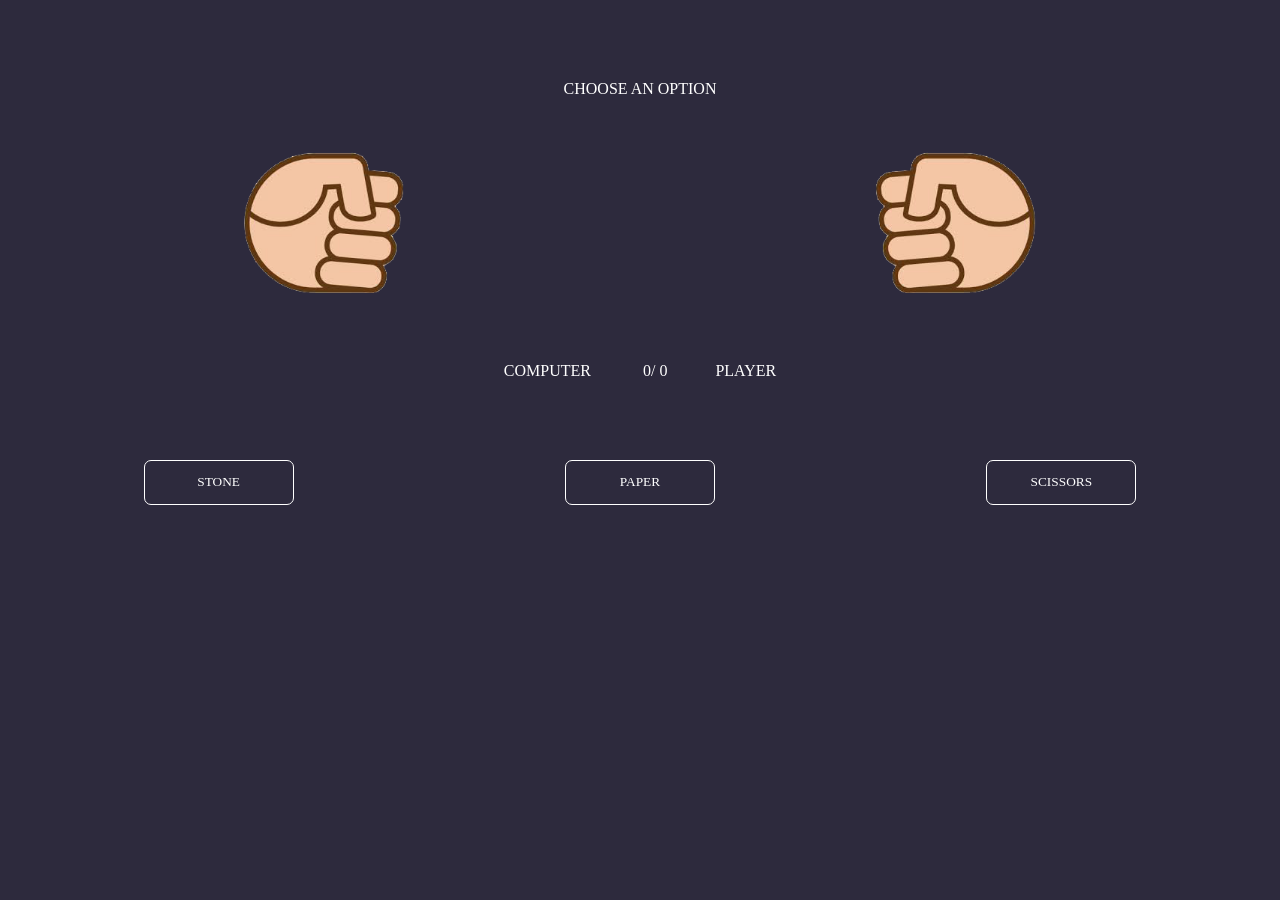
==== index.html @ f62ce33a "changed name of html file" ====
<!DOCTYPE html>
<html lang="en">
    <head>
        <meta charset="UTF-8"/>
        <meta name="viewport" content="width=device-width,initial-scale=1.0"/>
        <link rel="stylesheet" href="style1.css" />
        <title>Stone.Paper.Scissors</title>
       
    </head>
    <body>
        <!--the main container -->
        <div class="container">
            <div class="message"> CHOOSE AN OPTION</div>

            <!--the images -->
            <div class="images">
                <div class="computer">
                    <img src="./stoneComputer.png" />
                </div>
                <div class="player">
                    <img src="./stonePlayer.png"/>
                </div>
            </div>
            
             <!--display points -->    
            <div class="points">
                COMPUTER <span class="computerPoints">0</span>/
                <span class="playerPoints">0</span>PLAYER
            </div>

            <!--buttons -->
            <div class="options">
                <button type="button">STONE</button>
                <button type="button">PAPER</button>
                <button type="button">SCISSORS</button>
            </div>
        </div>
         
            <script>
                const computer = document.querySelector(".computer img");
                const player = document.querySelector(".player img");
                const computerPoints = document.querySelector(".computerPoints");
                const playerPoints = document.querySelector(".playerPoints");
                const options = document.querySelectorAll(".options button");

                options.forEach((option ) =>{
                    option.addEventListener("click",() => {
                        computer.classList.add("shakeComputer");
                        player.classList.add("shakePlayer");

                        setTimeout(()=> {
                            computer.classList.remove("shakeComputer");
                            player.classList.remove("shakePlayer");
                            
                            player.src = "./" + option.innerHTML + "Player.png";

                            const choice = [ "STONE" , "PAPER" , "SCISSORS"];
                            let arrayNO = Math.floor(Math.random() * 3);
                            let computerChoice = choice[arrayNO];
                            computer.src = "./" + computerChoice + "Computer.png";

                            let cPoints = parseInt(computerPoints.innerHTML);
                            let pPoints = parseInt(playerPoints.innerHTML);

                            if (option.innerHTML === "STONE"){
                                if (computerChoice === "PAPER")
                                    computerPoints.innerHTML = cPoints + 1;
                                else if (computerChoice === "SCISSORS")
                                    playerPoints.innerHTML = pPoints + 1;

                            }
                          
                            else if (option.innerHTML === "PAPER"){
                                if (computerChoice === "SCISSORS")
                                    computerPoints.innerHTML = cPoints + 1;
                                else if (computerChoice === "STONE")
                                    playerPoints.innerHTML = pPoints + 1;

                            }
                            
                            else if (option.innerHTML === "SCISSORS"){
                                if (computerChoice === "STONE")
                                    computerPoints.innerHTML = cPoints + 1;
                                else if (computerChoice === "PAPER")
                                    playerPoints.innerHTML = pPoints + 1;

                            }
                            
                            


                        }, 900);
                    });
                });
              
            </script>
        
        
    </body>

</html>
---- style1.css ----
body{
    background: #2d2a3d;
    color: #fff;
    font-family: 'Poppins';
}
.message{
    margin: 5rem 0 2rem;
    text-align: center;
}
.images{
    display: flex;
    justify-content: space-around;
    align-items: center;
    text-align: center;
    height: 200px;
}
.computer img,.player img{
    width:75%;
}

.shakeComputer {
    animation:shakeComputer 0.8s linear infinite;
}
.shakePlayer {
    animation:shakePlayer 0.8s linear infinite;
}

.points{
    margin:2em 0;
    text-align: center;
}
.computerPoints{
 margin-left: 3em;
}
.playerPoints{
    margin-right: 3em;
}
.options{
    margin-top: 5em;
    display:flex;
    justify-content: space-around;
}
.options button{
    background: none;
    color: #fff;
    font-family: "poppins ";
    border: 1px solid #fff;
    padding: 1em 2em;
    border-radius: 7px;
    width: 150px;
    white-space: nowrap;
    cursor: pointer;
    outline:none;
    transition: 0.2s all linear;

}
.options button:hover{
    background-color: darkcyan;
    border: 1px solid darkcyan;
}
@keyframes shakeComputer  {
    0%{
        transform: rotate(-30deg);
    }
    25%{
        transform: rotate(30deg);
    }
    50%{
        transform:rotate(-30deg);

    }
    75%{
        transform:rotate(30deg);

    }
    100%{
        transform: rotate(0deg);
    }
    
}

@keyframes shakePlayer  {
    0%{
        transform: rotate(30deg);
    }
    25%{
        transform: rotate(-30deg);
    }
    50%{
        transform:rotate(30deg);

    }
    75%{
        transform:rotate(-30deg);

    }
    100%{
        transform: rotate(0deg);
    }
    
}
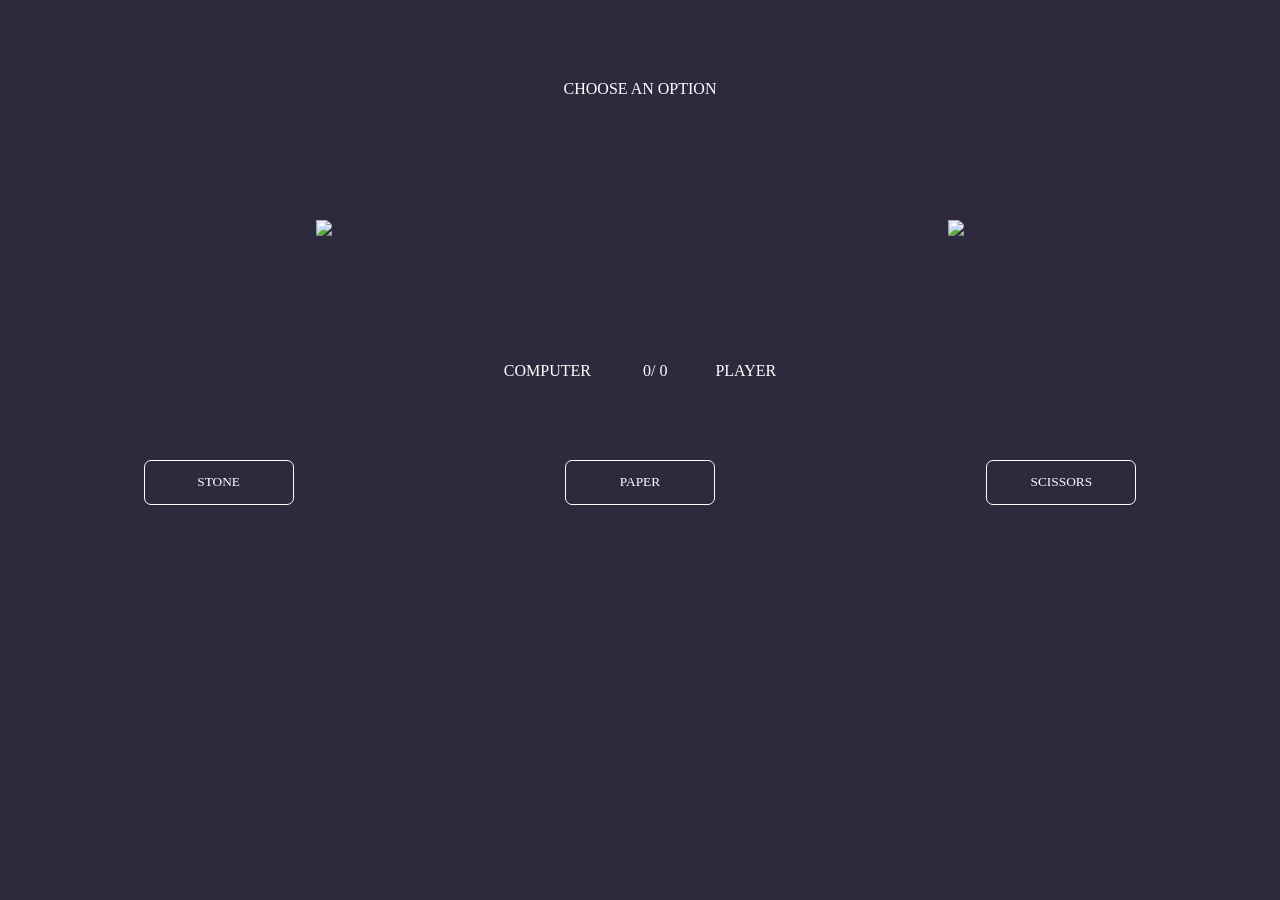
==== commit 61d07f7d: "fix the image path issue" ====
--- a/index.html
+++ b/index.html
@@ -15,10 +15,10 @@
             <!--the images -->
             <div class="images">
                 <div class="computer">
-                    <img src="./stoneComputer.png" />
+                    <img src="D:\\Amey\\my projects\\stone paper scissors\\paperComputer.png" />
                 </div>
                 <div class="player">
-                    <img src="./stonePlayer.png"/>
+                    <img src="D:\\Amey\\my projects\\stone paper scissors\\paperPlayer.png"/>
                 </div>
             </div>
             
@@ -37,11 +37,13 @@
         </div>
          
             <script>
+                const path = "D:\\Amey\/my projects\\stone paper scissors\\" ; 
                 const computer = document.querySelector(".computer img");
                 const player = document.querySelector(".player img");
                 const computerPoints = document.querySelector(".computerPoints");
                 const playerPoints = document.querySelector(".playerPoints");
                 const options = document.querySelectorAll(".options button");
+               
 
                 options.forEach((option ) =>{
                     option.addEventListener("click",() => {
@@ -52,12 +54,12 @@
                             computer.classList.remove("shakeComputer");
                             player.classList.remove("shakePlayer");
                             
-                            player.src = "./" + option.innerHTML + "Player.png";
+                            player.src = path + option.innerHTML + "Player.png" ;
 
                             const choice = [ "STONE" , "PAPER" , "SCISSORS"];
                             let arrayNO = Math.floor(Math.random() * 3);
                             let computerChoice = choice[arrayNO];
-                            computer.src = "./" + computerChoice + "Computer.png";
+                            computer.src = path + computerChoice + "Computer.png" ;
 
                             let cPoints = parseInt(computerPoints.innerHTML);
                             let pPoints = parseInt(playerPoints.innerHTML);
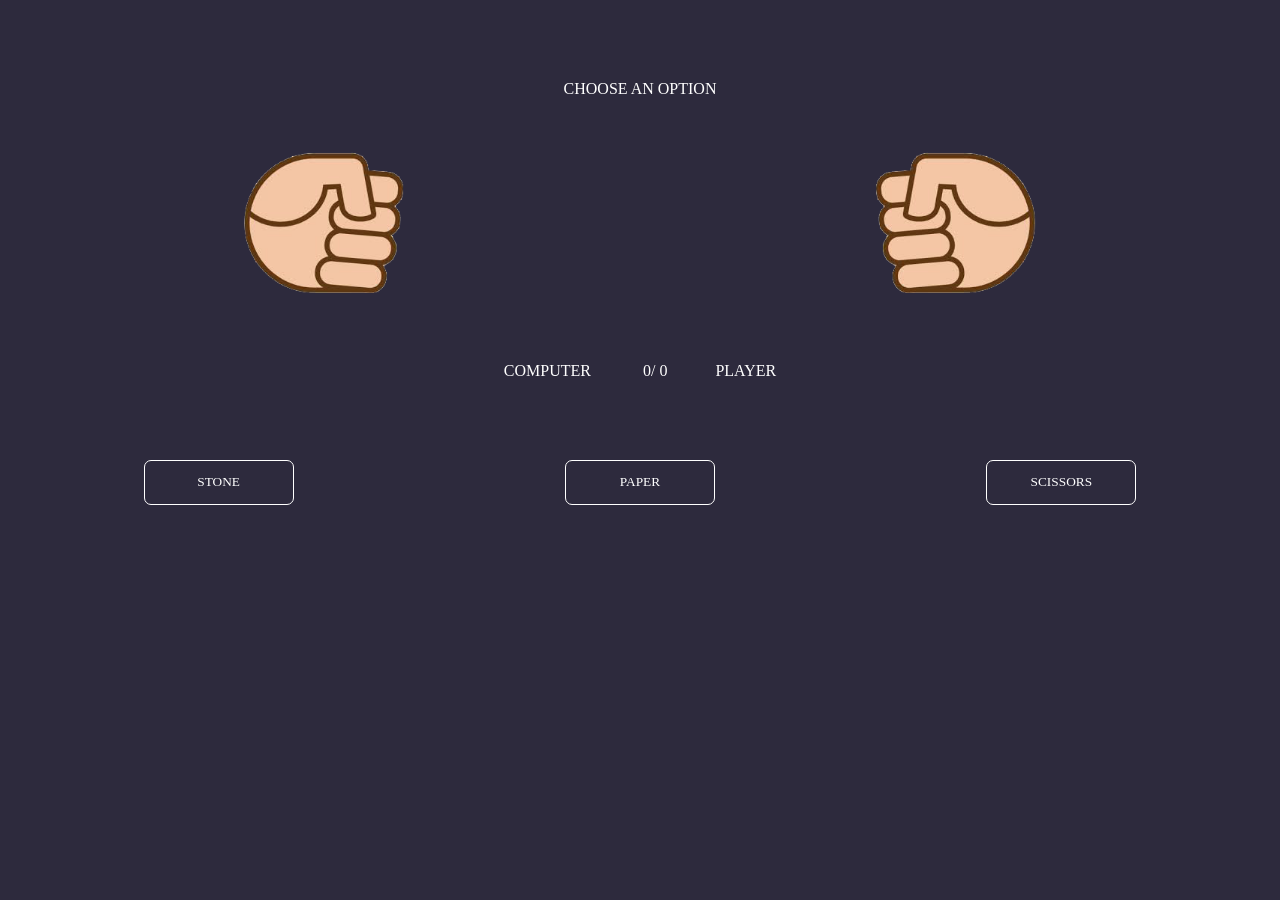
==== commit 7008ab4b: "image url fixed. added .toLowerCase() for image name" ====
--- a/index.html
+++ b/index.html
@@ -15,10 +15,10 @@
             <!--the images -->
             <div class="images">
                 <div class="computer">
-                    <img src="D:\\Amey\\my projects\\stone paper scissors\\paperComputer.png" />
+                    <img src="./stoneComputer.png" />
                 </div>
                 <div class="player">
-                    <img src="D:\\Amey\\my projects\\stone paper scissors\\paperPlayer.png"/>
+                    <img src="./stonePlayer.png"/>
                 </div>
             </div>
             
@@ -37,13 +37,11 @@
         </div>
          
             <script>
-                const path = "D:\\Amey\/my projects\\stone paper scissors\\" ; 
                 const computer = document.querySelector(".computer img");
                 const player = document.querySelector(".player img");
                 const computerPoints = document.querySelector(".computerPoints");
                 const playerPoints = document.querySelector(".playerPoints");
                 const options = document.querySelectorAll(".options button");
-               
 
                 options.forEach((option ) =>{
                     option.addEventListener("click",() => {
@@ -54,12 +52,12 @@
                             computer.classList.remove("shakeComputer");
                             player.classList.remove("shakePlayer");
                             
-                            player.src = path + option.innerHTML + "Player.png" ;
+                            player.src = "./" + option.innerHTML.toLowerCase() + "Player.png";
 
                             const choice = [ "STONE" , "PAPER" , "SCISSORS"];
                             let arrayNO = Math.floor(Math.random() * 3);
                             let computerChoice = choice[arrayNO];
-                            computer.src = path + computerChoice + "Computer.png" ;
+                            computer.src = "./" + computerChoice.toLowerCase() + "Computer.png";
 
                             let cPoints = parseInt(computerPoints.innerHTML);
                             let pPoints = parseInt(playerPoints.innerHTML);
